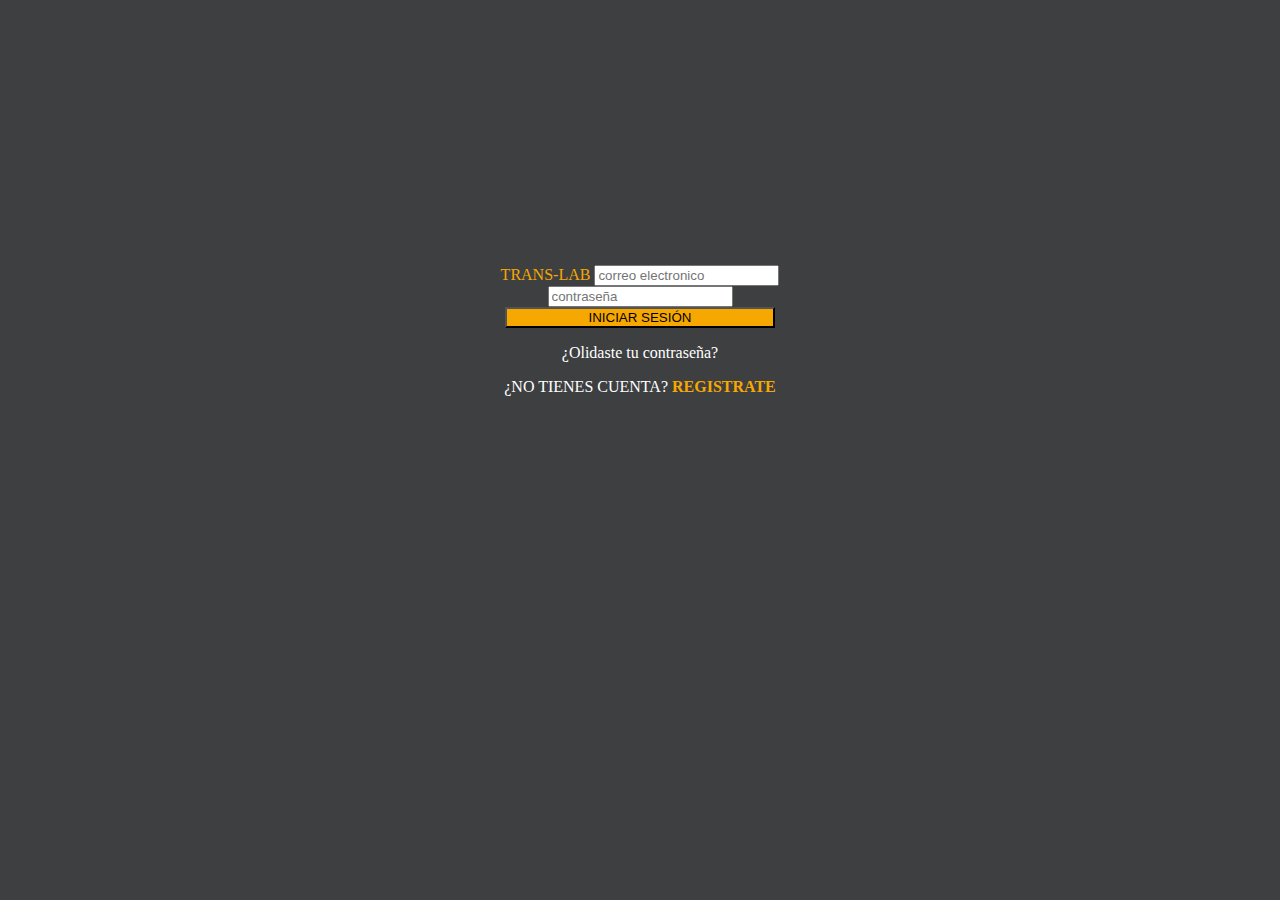
==== index.html @ 18f79a0c "primera visualización de la app" ====
<!-- Wowowoyipiyouuu tu código acá -->
<!DOCTYPE html>
<html lang="en">

<head>
    <meta charset="UTF-8">
    <meta name="viewport" content="width=device-width, initial-scale=1.0">
    <meta http-equiv="X-UA-Compatible" content="ie=edge">
    <title>Document</title>
    <link rel="stylesheet" href="https://stackpath.bootstrapcdn.com/bootstrap/4.1.1/css/bootstrap.min.css" integrity="sha384-WskhaSGFgHYWDcbwN70/dfYBj47jz9qbsMId/iRN3ewGhXQFZCSftd1LZCfmhktB"
        crossorigin="anonymous">
    <link rel="stylesheet" href="css/style.css" />


</head>

<body>
    <div class="container">
        <div class="row">
            <div class="col-1">
            </div>
            <div class="col-10">
                <!-- Content -->
                <img src="docs/imagen.png" alt="">
            </div>
            <div class="col-1">
            </div>
        </div>

        <div class="row">
            <div class="col-1">

            </div>

            <div class="col-10">
                <form>
                    <div class="form-group">
                        <label for="exampleInputEmail1" id="lab">TRANS-LAB</label>
                        <input type="email" class="form-control" id="exampleInputEmail1" aria-describedby="emailHelp" placeholder="correo electronico">
                    </div>
                    <div class="form-group">
                        <input type="password" class="form-control" id="exampleInputPassword1" placeholder="contraseña">
                    </div>

                    <button type="submit" id="sesion" class="btn btn-primary"> INICIAR SESIÓN </button>
                    <div id="password" class="form-group form-check">
                        <label class="form-check-label" for="exampleCheck1">
                            <p id="olvidar"> ¿Olidaste tu contraseña? </p>
                        </label>
                    </div>
                </form>
            </div>
            <div class="col-1">

            </div>
        </div>

        <div class="row">
            <div class="col-1">
            </div>
            <div class="col-10">
                <p> ¿NO TIENES CUENTA?
                    <b>REGISTRATE</b>
                </p>
            </div>
            <div class="col-1">
            </div>
        </div>


    </div>


    <script src="https://code.jquery.com/jquery-3.3.1.slim.min.js" integrity="sha384-q8i/X+965DzO0rT7abK41JStQIAqVgRVzpbzo5smXKp4YfRvH+8abtTE1Pi6jizo"
        crossorigin="anonymous"></script>
    <script src="https://cdnjs.cloudflare.com/ajax/libs/popper.js/1.14.3/umd/popper.min.js" integrity="sha384-ZMP7rVo3mIykV+2+9J3UJ46jBk0WLaUAdn689aCwoqbBJiSnjAK/l8WvCWPIPm49"
        crossorigin="anonymous"></script>
    <script src="https://stackpath.bootstrapcdn.com/bootstrap/4.1.1/js/bootstrap.min.js" integrity="sha384-smHYKdLADwkXOn1EmN1qk/HfnUcbVRZyYmZ4qpPea6sjB/pTJ0euyQp0Mk8ck+5T"
        crossorigin="anonymous"></script>
</body>

</html>
---- css/style.css ----
/* YeyeYeee código aquí */

body {
    background-color: #3E3F41;
    text-align: center;
}

section {
    text-align: center;
}

img {
    width: 100%;
    padding: 10%;
}


#lab {
    color: #F6A800;
}

b {
    color: #F6A800;
}

p {
    color: white;
}

.password {
    color: white;
}

.olvidar {
    text-align: left;
}

#sesion {
    background-color: #F6A800;
    width: 270px;
}
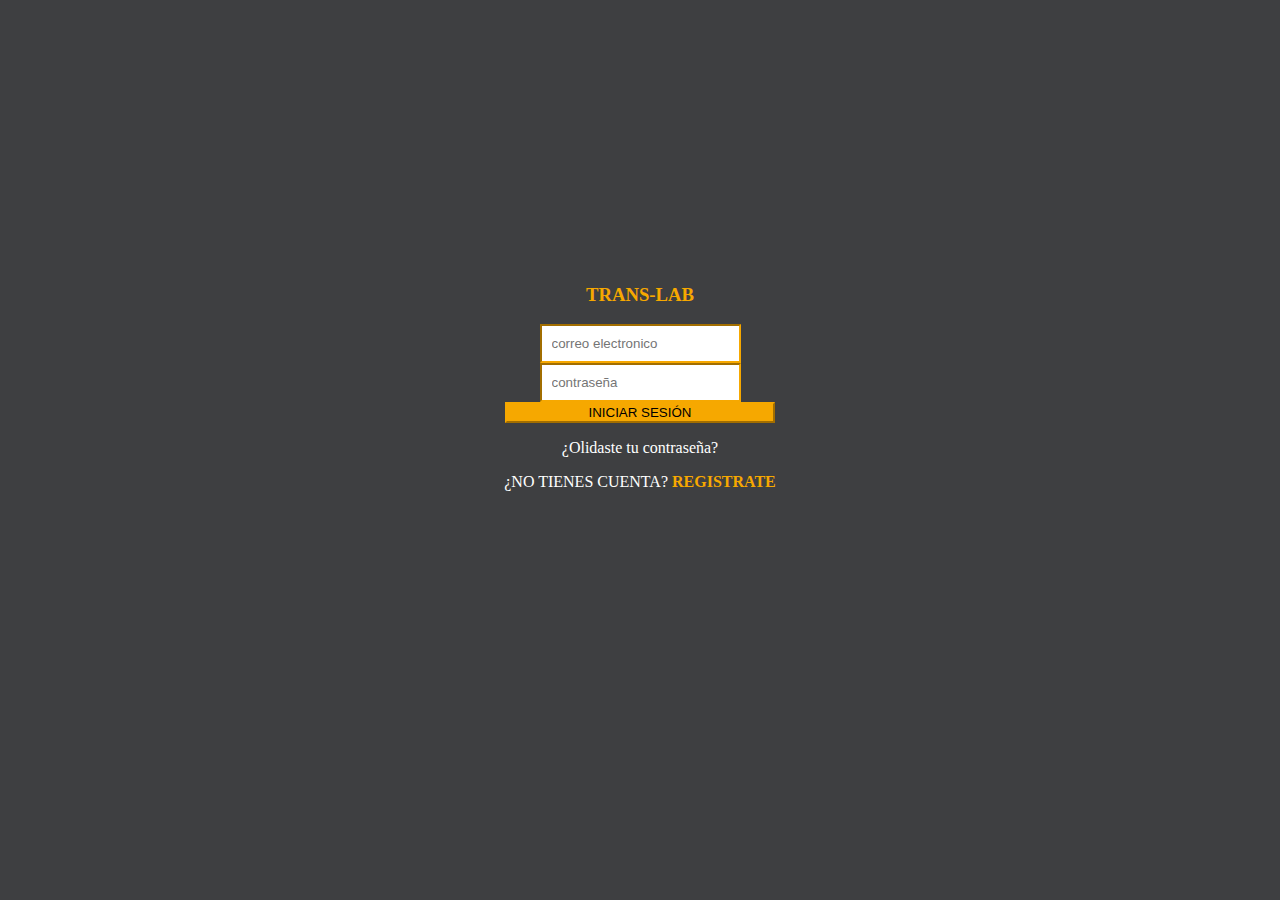
==== commit 6baa8a2a: "primera pantalla" ====
--- a/index.html
+++ b/index.html
@@ -35,17 +35,21 @@
             <div class="col-10">
                 <form>
                     <div class="form-group">
-                        <label for="exampleInputEmail1" id="lab">TRANS-LAB</label>
+                        <label for="exampleInputEmail1" id="lab">
+                            <h3>
+                                <b> TRANS-LAB </b>
+                            </h3>
+                        </label>
                         <input type="email" class="form-control" id="exampleInputEmail1" aria-describedby="emailHelp" placeholder="correo electronico">
                     </div>
                     <div class="form-group">
-                        <input type="password" class="form-control" id="exampleInputPassword1" placeholder="contraseña">
+                        <input type="password" class="form-control" id="exampleInputPassword1" placeholder="contraseña" >
                     </div>
 
                     <button type="submit" id="sesion" class="btn btn-primary"> INICIAR SESIÓN </button>
                     <div id="password" class="form-group form-check">
                         <label class="form-check-label" for="exampleCheck1">
-                            <p id="olvidar"> ¿Olidaste tu contraseña? </p>
+                            <p class="textcontraseña"> ¿Olidaste tu contraseña? </p>
                         </label>
                     </div>
                 </form>
--- a/css/style.css
+++ b/css/style.css
@@ -38,4 +38,18 @@
 #sesion {
     background-color: #F6A800;
     width: 270px;
+    border-color: #F6A800;
 }
+
+#exampleInputEmail1 {
+    border-color: #F6A800;
+    padding: 10px;
+    margin-bottom: 0px;
+}
+
+#exampleInputPassword1 {
+    border-color: #F6A800;
+    padding: 10px;
+    margin-bottom: 0px;
+
+}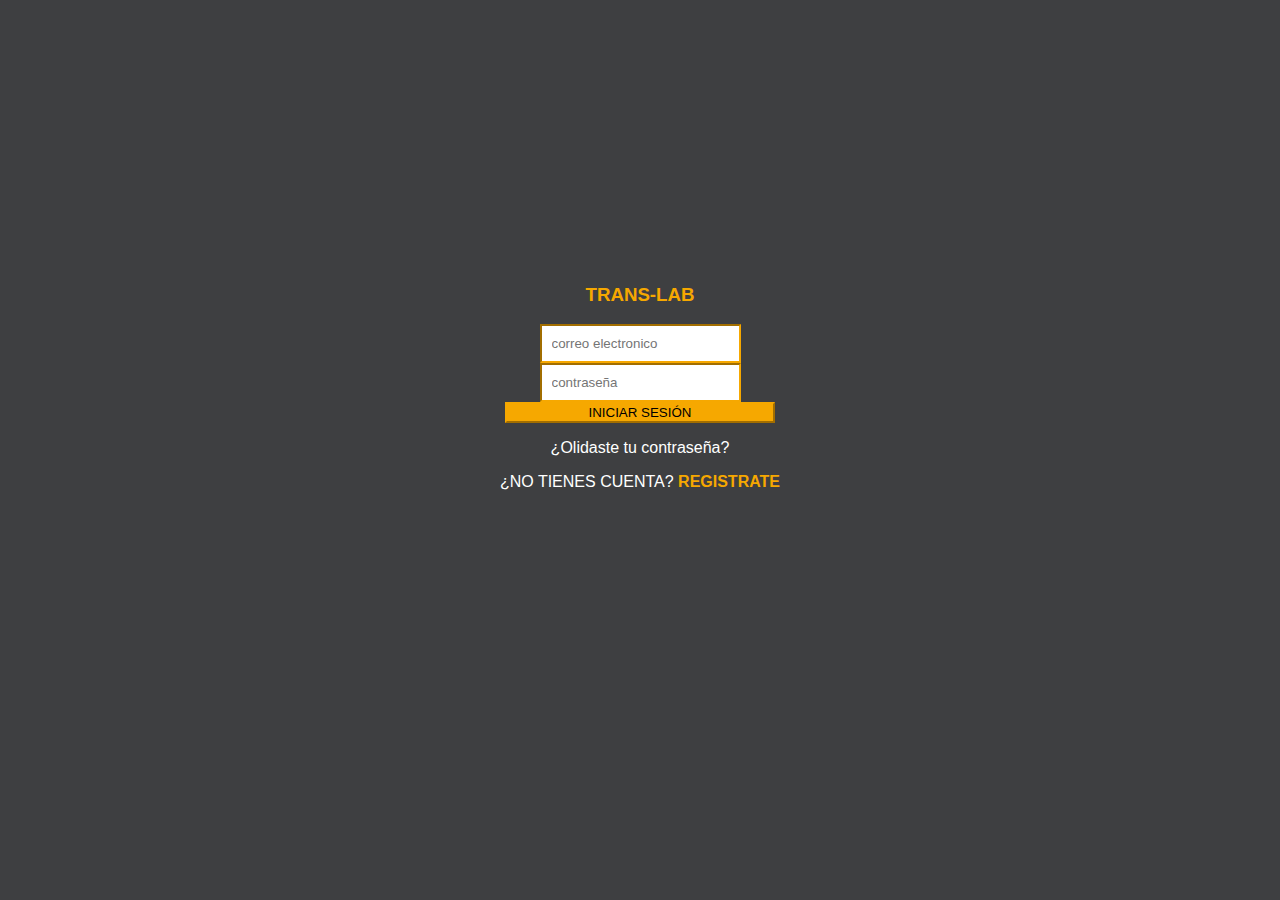
==== commit 1b31f507: "menu lateral" ====
--- a/index.html
+++ b/index.html
@@ -7,6 +7,8 @@
     <meta name="viewport" content="width=device-width, initial-scale=1.0">
     <meta http-equiv="X-UA-Compatible" content="ie=edge">
     <title>Document</title>
+    <meta name="viewport" content="width=device-width, initial-scale=1">
+
     <link rel="stylesheet" href="https://stackpath.bootstrapcdn.com/bootstrap/4.1.1/css/bootstrap.min.css" integrity="sha384-WskhaSGFgHYWDcbwN70/dfYBj47jz9qbsMId/iRN3ewGhXQFZCSftd1LZCfmhktB"
         crossorigin="anonymous">
     <link rel="stylesheet" href="css/style.css" />
@@ -15,35 +17,36 @@
 </head>
 
 <body>
-    <div class="container">
+    <div class="container-fluid">
         <div class="row">
-            <div class="col-1">
+            <div class="col-sm-1">
             </div>
-            <div class="col-10">
+            <div class="col-sm-10">
                 <!-- Content -->
                 <img src="docs/imagen.png" alt="">
             </div>
-            <div class="col-1">
+            <div class="col-sm-1">
             </div>
         </div>
 
         <div class="row">
-            <div class="col-1">
+            <div class="col-sm-1">
 
             </div>
 
-            <div class="col-10">
+            <div class="col-sm-10">
                 <form>
                     <div class="form-group">
                         <label for="exampleInputEmail1" id="lab">
                             <h3>
-                                <b> TRANS-LAB </b>
+                                <b> TRANS-LAB </b> 
                             </h3>
                         </label>
                         <input type="email" class="form-control" id="exampleInputEmail1" aria-describedby="emailHelp" placeholder="correo electronico">
                     </div>
                     <div class="form-group">
-                        <input type="password" class="form-control" id="exampleInputPassword1" placeholder="contraseña" >
+                        <input type="password" maxLength="8" pattern="[0-9]*" onkeypress="return isNumberKey(event)" inputmode="numeric" class="form-control" id="exampleInputPassword1"
+                            placeholder="contraseña">
                     </div>
 
                     <button type="submit" id="sesion" class="btn btn-primary"> INICIAR SESIÓN </button>
@@ -54,26 +57,25 @@
                     </div>
                 </form>
             </div>
-            <div class="col-1">
+            <div class="col-sm-1">
 
             </div>
         </div>
 
         <div class="row">
-            <div class="col-1">
+            <div class="col-sm-1">
             </div>
-            <div class="col-10">
+            <div class="col-sm-10">
                 <p> ¿NO TIENES CUENTA?
                     <b>REGISTRATE</b>
                 </p>
             </div>
-            <div class="col-1">
+            <div class="col-sm-1">
             </div>
         </div>
 
 
     </div>
-
 
     <script src="https://code.jquery.com/jquery-3.3.1.slim.min.js" integrity="sha384-q8i/X+965DzO0rT7abK41JStQIAqVgRVzpbzo5smXKp4YfRvH+8abtTE1Pi6jizo"
         crossorigin="anonymous"></script>
@@ -81,6 +83,8 @@
         crossorigin="anonymous"></script>
     <script src="https://stackpath.bootstrapcdn.com/bootstrap/4.1.1/js/bootstrap.min.js" integrity="sha384-smHYKdLADwkXOn1EmN1qk/HfnUcbVRZyYmZ4qpPea6sjB/pTJ0euyQp0Mk8ck+5T"
         crossorigin="anonymous"></script>
+        <script type="text/javascript" src="js/main.js"></script>
+
 </body>
 
 </html>--- a/css/style.css
+++ b/css/style.css
@@ -13,7 +13,6 @@
     width: 100%;
     padding: 10%;
 }
-
 
 #lab {
     color: #F6A800;
@@ -51,5 +50,74 @@
     border-color: #F6A800;
     padding: 10px;
     margin-bottom: 0px;
+}
 
+
+
+#btn2 {
+    bottom: -70px;
+    background-color: #F6A800;
+    border-color: #F6A800;
+    border: #F6A800;
+    padding: 10%;
+    text-align: center;
+    width: 180px;
+}
+
+.perfil_naranjo {
+    background-color: #F6A800;
+}
+
+textarea {
+	width: 70%;
+	height: 4em;
+	color: #4E4D53;
+	font-size: 15px;
+	padding: 1em;
+	border-radius: 1em;
+	border: none;
+	margin: 0 auto;
+}
+
+body {
+    font-family: "Lato", sans-serif;
+}
+
+.sidenav {
+    height: 100%;
+    width: 0;
+    position: fixed;
+    z-index: 1;
+    top: 0;
+    left: 0;
+    background-color: #111;
+    overflow-x: hidden;
+    transition: 0.5s;
+    padding-top: 60px;
+}
+
+.sidenav a {
+    padding: 8px 8px 8px 32px;
+    text-decoration: none;
+    font-size: 25px;
+    color: #818181;
+    display: block;
+    transition: 0.3s;
+}
+
+.sidenav a:hover {
+    color: #f1f1f1;
+}
+
+.sidenav .closebtn {
+    position: absolute;
+    top: 0;
+    right: 25px;
+    font-size: 36px;
+    margin-left: 50px;
+}
+
+@media screen and (max-height: 450px) {
+  .sidenav {padding-top: 15px;}
+  .sidenav a {font-size: 18px;}
 }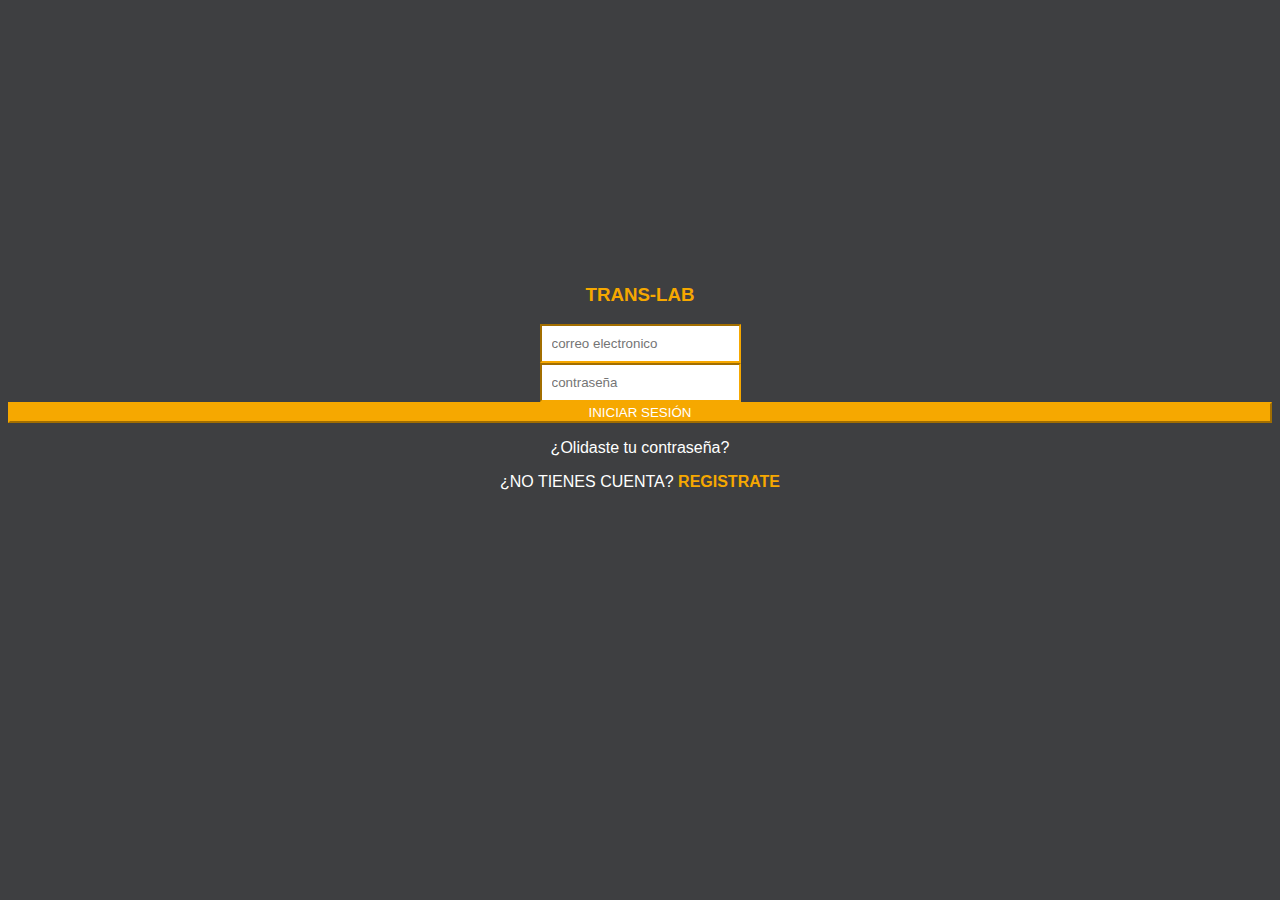
==== commit 58bb2502: "html enlazados" ====
--- a/index.html
+++ b/index.html
@@ -4,16 +4,12 @@
 
 <head>
     <meta charset="UTF-8">
-    <meta name="viewport" content="width=device-width, initial-scale=1.0">
+    <meta name="viewport" content="width=device-width, user-scalable=no, initial-scale=1.0, maximum-scale=1.0, minimum-scale=1.0">
     <meta http-equiv="X-UA-Compatible" content="ie=edge">
-    <title>Document</title>
-    <meta name="viewport" content="width=device-width, initial-scale=1">
-
+    <title>TRANS-LAB</title>
     <link rel="stylesheet" href="https://stackpath.bootstrapcdn.com/bootstrap/4.1.1/css/bootstrap.min.css" integrity="sha384-WskhaSGFgHYWDcbwN70/dfYBj47jz9qbsMId/iRN3ewGhXQFZCSftd1LZCfmhktB"
         crossorigin="anonymous">
     <link rel="stylesheet" href="css/style.css" />
-
-
 </head>
 
 <body>
@@ -22,7 +18,6 @@
             <div class="col-sm-1">
             </div>
             <div class="col-sm-10">
-                <!-- Content -->
                 <img src="docs/imagen.png" alt="">
             </div>
             <div class="col-sm-1">
@@ -39,17 +34,19 @@
                     <div class="form-group">
                         <label for="exampleInputEmail1" id="lab">
                             <h3>
-                                <b> TRANS-LAB </b> 
+                                <b> TRANS-LAB </b>
                             </h3>
                         </label>
                         <input type="email" class="form-control" id="exampleInputEmail1" aria-describedby="emailHelp" placeholder="correo electronico">
                     </div>
                     <div class="form-group">
-                        <input type="password" maxLength="8" pattern="[0-9]*" onkeypress="return isNumberKey(event)" inputmode="numeric" class="form-control" id="exampleInputPassword1"
-                            placeholder="contraseña">
+                        <input type="password" maxLength="8" pattern="[0-9]*" onkeypress="return isNumberKey(event)" inputmode="numeric" class="form-control"
+                            id="exampleInputPassword1" placeholder="contraseña">
                     </div>
 
-                    <button type="submit" id="sesion" class="btn btn-primary"> INICIAR SESIÓN </button>
+                    <a href="home.html">
+                        <button type="submit" id="sesion" class="btn btn-primary"> INICIAR SESIÓN </button>
+                    </a>
                     <div id="password" class="form-group form-check">
                         <label class="form-check-label" for="exampleCheck1">
                             <p class="textcontraseña"> ¿Olidaste tu contraseña? </p>
@@ -83,7 +80,7 @@
         crossorigin="anonymous"></script>
     <script src="https://stackpath.bootstrapcdn.com/bootstrap/4.1.1/js/bootstrap.min.js" integrity="sha384-smHYKdLADwkXOn1EmN1qk/HfnUcbVRZyYmZ4qpPea6sjB/pTJ0euyQp0Mk8ck+5T"
         crossorigin="anonymous"></script>
-        <script type="text/javascript" src="js/main.js"></script>
+    <script type="text/javascript" src="js/main.js"></script>
 
 </body>
 
--- a/css/style.css
+++ b/css/style.css
@@ -36,8 +36,9 @@
 
 #sesion {
     background-color: #F6A800;
-    width: 270px;
     border-color: #F6A800;
+    width: 100%;
+    color: white;
 }
 
 #exampleInputEmail1 {
@@ -55,21 +56,31 @@
 
 
 #btn2 {
-    bottom: -70px;
+    display: block;
+    width: 100%;
     background-color: #F6A800;
     border-color: #F6A800;
     border: #F6A800;
     padding: 10%;
     text-align: center;
-    width: 180px;
+    color: white;
+    padding: 14px 28px;
+    font-size: 16px;
+
 }
+
+#btn2:hover {
+    background-color: white;
+    color: black;
+}
+
 
 .perfil_naranjo {
     background-color: #F6A800;
 }
 
 textarea {
-	width: 70%;
+	width: 100%;
 	height: 4em;
 	color: #4E4D53;
 	font-size: 15px;
@@ -90,7 +101,7 @@
     z-index: 1;
     top: 0;
     left: 0;
-    background-color: #111;
+    background-color: white;
     overflow-x: hidden;
     transition: 0.5s;
     padding-top: 60px;
@@ -100,7 +111,7 @@
     padding: 8px 8px 8px 32px;
     text-decoration: none;
     font-size: 25px;
-    color: #818181;
+    color: orange;
     display: block;
     transition: 0.3s;
 }
@@ -120,4 +131,17 @@
 @media screen and (max-height: 450px) {
   .sidenav {padding-top: 15px;}
   .sidenav a {font-size: 18px;}
+}
+
+header {
+    text-align: left;
+    background-color: #3E3F41;
+}
+
+#menuprincipal {
+    text-align: center;
+}
+
+#home{
+    background-color: #ddd;
 }